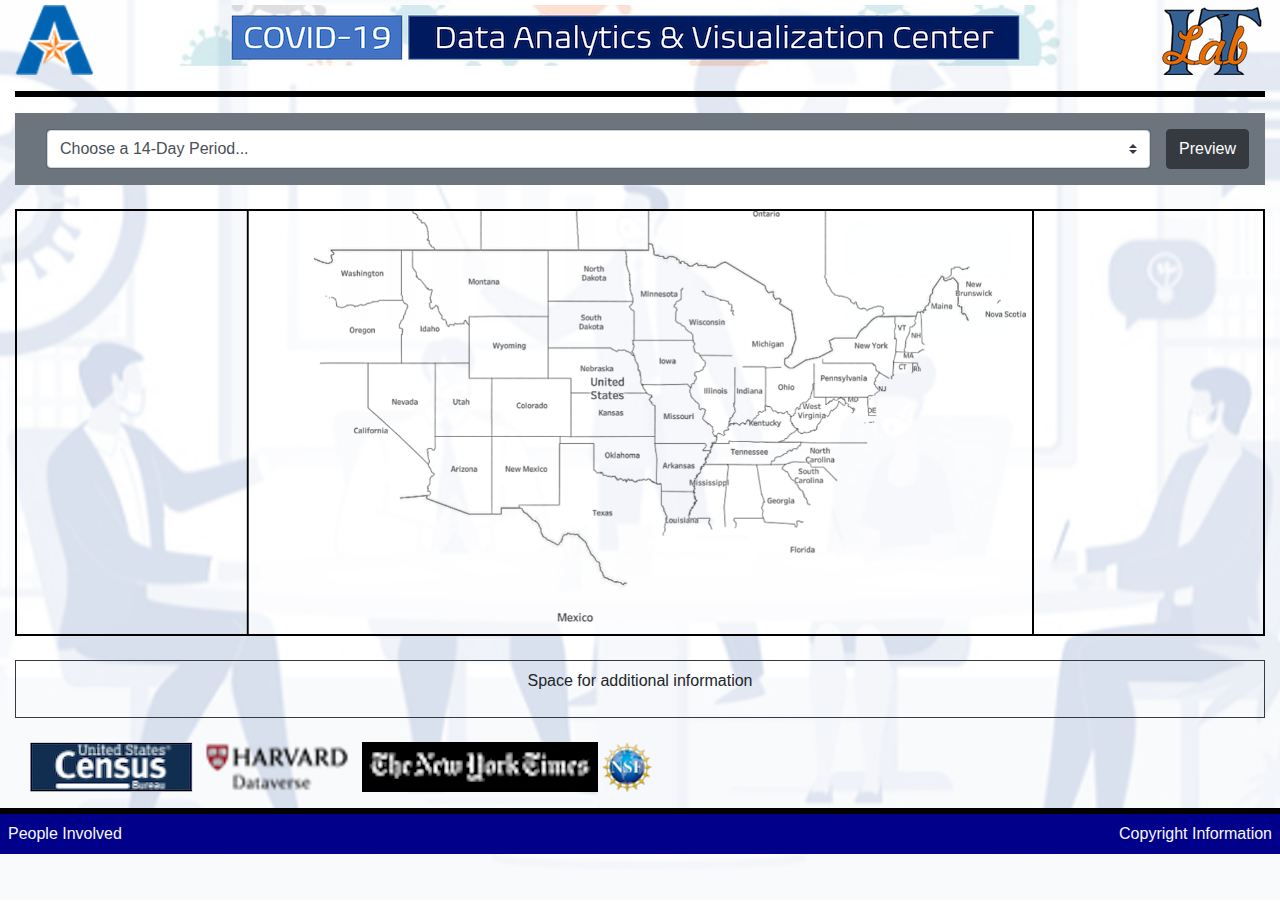
==== dashboard.html @ b5822cea "first commit" ====
<!doctype html>
<html lang="en">
    <head>
        <meta charset="utf-8">
        <meta name="viewport" content="width=device-width, initial-scale=1, shrink-to-fit=no">
        <meta name="description" content="">
        <meta name="author" content="Mark Otto, Jacob Thornton, and Bootstrap contributors">
        <meta name="generator" content="Jekyll v4.1.1">
        <title> COVID-19 Dashboard </title>

        <link rel="canonical" href="https://getbootstrap.com/docs/4.5/examples/cover/">

        <!-- Bootstrap core CSS -->
        <link href="/docs/4.5/dist/css/bootstrap.min.css" rel="stylesheet" integrity="sha384-JcKb8q3iqJ61gNV9KGb8thSsNjpSL0n8PARn9HuZOnIxN0hoP+VmmDGMN5t9UJ0Z" crossorigin="anonymous">

            <!-- Favicons -->
        <link rel="apple-touch-icon" href="/docs/4.5/assets/img/favicons/apple-touch-icon.png" sizes="180x180">
        <link rel="icon" href="/docs/4.5/assets/img/favicons/favicon-32x32.png" sizes="32x32" type="image/png">
        <link rel="icon" href="/docs/4.5/assets/img/favicons/favicon-16x16.png" sizes="16x16" type="image/png">
        <link rel="manifest" href="/docs/4.5/assets/img/favicons/manifest.json">
        <link rel="mask-icon" href="/docs/4.5/assets/img/favicons/safari-pinned-tab.svg" color="#563d7c">
        <link rel="icon" href="/docs/4.5/assets/img/favicons/favicon.ico">
        <meta name="msapplication-config" content="/docs/4.5/assets/img/favicons/browserconfig.xml">
        <meta name="theme-color" content="#563d7c">


        <style>
        .bd-placeholder-img {
            font-size: 1.125rem;
            text-anchor: middle;
            -webkit-user-select: none;
            -moz-user-select: none;
            -ms-user-select: none;
            user-select: none;
        }

        @media (min-width: 768px) {
            .bd-placeholder-img-lg {
            font-size: 3.5rem;
            }
        }
        .img-height-auto{
    height: auto;
}

        </style>

        <script>
            function pictureChange(path) {
                console.log(path);
                document.getElementById("theImage").src=path;
            }
        </script>

        <!-- Custom styles for this template -->
        <link href="cover.css" rel="stylesheet">
        <link href="css/dashboard.css" rel="stylesheet">

        <!-- CSS only -->
        <link rel="stylesheet" href="https://stackpath.bootstrapcdn.com/bootstrap/4.5.2/css/bootstrap.min.css" integrity="sha384-JcKb8q3iqJ61gNV9KGb8thSsNjpSL0n8PARn9HuZOnIxN0hoP+VmmDGMN5t9UJ0Z" crossorigin="anonymous">

        <!-- JS, Popper.js, and jQuery -->
        <script src="https://code.jquery.com/jquery-3.5.1.slim.min.js" integrity="sha384-DfXdz2htPH0lsSSs5nCTpuj/zy4C+OGpamoFVy38MVBnE+IbbVYUew+OrCXaRkfj" crossorigin="anonymous"></script>
        <script src="https://cdn.jsdelivr.net/npm/popper.js@1.16.1/dist/umd/popper.min.js" integrity="sha384-9/reFTGAW83EW2RDu2S0VKaIzap3H66lZH81PoYlFhbGU+6BZp6G7niu735Sk7lN" crossorigin="anonymous"></script>
        <script src="https://stackpath.bootstrapcdn.com/bootstrap/4.5.2/js/bootstrap.min.js" integrity="sha384-B4gt1jrGC7Jh4AgTPSdUtOBvfO8shuf57BaghqFfPlYxofvL8/KUEfYiJOMMV+rV" crossorigin="anonymous"></script>
   
    </head>
    <body class="text-center" onload="incrementCount(10)">

        <header class="container-fluid" style="margin-top: 5px">
            
            <img src="dashboard-images/uta-logo-v1.png" class="rounded float-left im">
            <img src="dashboard-images/itlab-logo-v1.png" class="rounded float-right img-height-auto">
            <img src="dashboard-images/banner-v1.png" class="rounded mx-auto d-block img-height-auto">  
            <!-- <img src="dashboard-images/header_whole.png" usemap="#headerMap" style="width: 100%">
            <map name="headerMap">
                <area shape="rect" coords="0,0,80,80" href="http://www.yoursite.com/link1.html" class="bg-dark">
                <area shape="rect" coords="1000, 0, 1080, 80" href="http://www.yoursite.com/link2.html" class="bg-dark"> -->
            </map> 
            <hr class="" color="black" style="height: 5px;"/>
        </header>

        <main class="container-fluid">
            <div class=" container-fluid ">
                <div class="card-deck bg-secondary p-3">
                    <!--Convert to a form to send to javascript-->
                    <!-- <div class="card bd-secondary">
                        <div class="input-group text-center">
                            <select class="custom-select" id="inputGroupSelect04" aria-label="Example select with button addon">
                              <option selected>Choose Region...</option>
                              <option value="1">One</option>
                              <option value="2">Two</option>
                              <option value="3">Three</option>
                            </select>  
                        </div>
                    </div>  -->
                    <div class="card bg-secondary">
                        <div class="input-group text-center">
                            <select class="custom-select" id="inputGroupSelect04" aria-label="Example select with button addon">
                              <option selected>Choose a 14-Day Period...</option>
                              <option value="1">One</option>
                              <option value="2">Two</option>
                              <option value="3">Three</option>
                            </select>  
                        </div>
                    </div> 
                    <button class="btn btn-dark" onclick="document.getElementById('myImage').src='pic_bulboff.gif'">Preview</button>
                </div>
            </div>
            <br/>
            <div class="" style="width: 100%;">
                <img src="dashboard-images/US-Mainland/Map.png" style="width: 100%;">
            </div>
            <br/>
            <div class="container-fluid border border-dark p-2">
                <p class="">Space for additional information</p>
            </div>
            <br/>
            <div class="container-fluid">
                <div class='text-left'>
                    <img src="dashboard-images/datasource-census-logo.png">
                    <img src="dashboard-images/datasource-harvard-v1.png">
                    <img src="dashboard-images/source-nytime-logo-v1.png">
                    <img src="dashboard-images/nsf-logo-v1.png">
                </div>
                <div class="float-right">
                    <div class="main_container" id="id_main_container">
                        <div class="container_inner" id="display_div_id"></div>
                    </div>
                </div>
            </div>
        </main>
        <hr class="" color="black" style="height: 5px; margin-bottom: 0;"/>
        <div class="bg-dark_blue p-2 container-fluid">
            <p class="float-left text-light">People Involved</p>
            <p class="float-right text-light">Copyright Information</p>
            <br/>
           
        </div>
    </body>
</html>
---- css/dashboard.css ----
.img-height-auto{
    height: auto;
}

body{
    background: url('../dashboard-images/background-v1.png') no-repeat center center fixed;;
    -webkit-background-size: cover;
    -moz-background-size: cover;
    -o-background-size: cover;
    background-size: cover;
}

body, html{
    height: 100%;
    margin: 0;

}

.tg  {border-collapse:collapse;border-spacing:0;}
.tg td{border-color:black;border-style:solid;border-width:1px;font-family:Arial, sans-serif;font-size:14px;
  overflow:hidden;padding:10px 5px;word-break:normal;}
.tg th{border-color:black;border-style:solid;border-width:1px;font-family:Arial, sans-serif;font-size:14px;
  font-weight:normal;overflow:hidden;padding:10px 5px;word-break:normal;}
.tg .tg-0lax{text-align:left;vertical-align:top}

.bg-dark_blue{
    background-color: darkblue;
}

.alignleft {
	float: left;
}
.alignright {
	float: right;
}
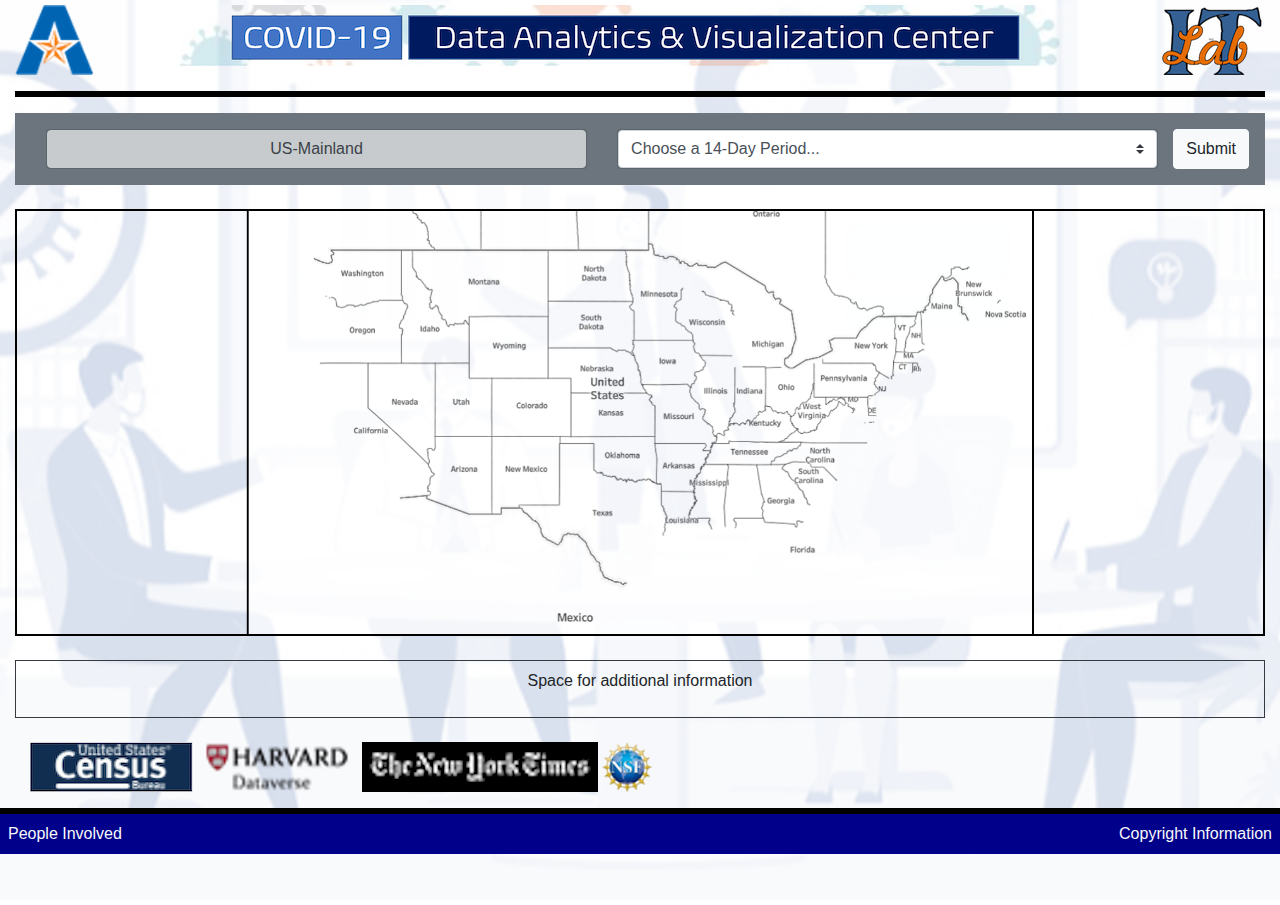
==== commit 0faead36: "img links added" ====
--- a/dashboard.html
+++ b/dashboard.html
@@ -48,7 +48,7 @@
         <script>
             function pictureChange(path) {
                 console.log(path);
-                document.getElementById("theImage").src=path;
+                document.getElementById("map").src=path;
             }
         </script>
 
@@ -68,15 +68,9 @@
     <body class="text-center" onload="incrementCount(10)">
 
         <header class="container-fluid" style="margin-top: 5px">
-            
-            <img src="dashboard-images/uta-logo-v1.png" class="rounded float-left im">
-            <img src="dashboard-images/itlab-logo-v1.png" class="rounded float-right img-height-auto">
-            <img src="dashboard-images/banner-v1.png" class="rounded mx-auto d-block img-height-auto">  
-            <!-- <img src="dashboard-images/header_whole.png" usemap="#headerMap" style="width: 100%">
-            <map name="headerMap">
-                <area shape="rect" coords="0,0,80,80" href="http://www.yoursite.com/link1.html" class="bg-dark">
-                <area shape="rect" coords="1000, 0, 1080, 80" href="http://www.yoursite.com/link2.html" class="bg-dark"> -->
-            </map> 
+            <a href="https://www.uta.edu"><img src="dashboard-images/uta-logo-v1.png" class="rounded float-left"></a>
+            <a href="https://itlab.uta.edu"><img src="dashboard-images/itlab-logo-v1.png" class="rounded float-right img-height-auto"></a>
+            <img src="dashboard-images/banner-v1.png" class="rounded mx-auto d-block img-height-auto">
             <hr class="" color="black" style="height: 5px;"/>
         </header>
 
@@ -84,32 +78,36 @@
             <div class=" container-fluid ">
                 <div class="card-deck bg-secondary p-3">
                     <!--Convert to a form to send to javascript-->
-                    <!-- <div class="card bd-secondary">
-                        <div class="input-group text-center">
-                            <select class="custom-select" id="inputGroupSelect04" aria-label="Example select with button addon">
-                              <option selected>Choose Region...</option>
-                              <option value="1">One</option>
-                              <option value="2">Two</option>
-                              <option value="3">Three</option>
-                            </select>  
+                    <!-- <form name="myForm" action="/action_page.php" onsubmit="pictureChange()" method="post"> -->
+                        <div class="card bg-secondary">
+                            <button class="btn btn-light" disabled>US-Mainland</button>
+                        </div> 
+                        <div class="card bg-secondary">
+                            <div class="input-group text-center">
+                                <select class="custom-select" id="timePeriod" aria-label="Example select with button addon" name="timePeriod">
+                                <option selected>Choose a 14-Day Period...</option>
+                                <button onclick="pictureChange('dashboard-images/US-Mainland/P12.png')"><option value="12">Latest: Snapshot 12</option></button>
+                                <option value="11">Snapshot 11</option>
+                                <option value="10">Snapshot 10</option>
+                                <option value="9">Snapshot 9</option>
+                                <option value="8">Snapshot 8</option>
+                                <option value="7">Snapshot 7</option>
+                                <option value="6">Snapshot 6</option>
+                                <option value="5">Snapshot 5</option>
+                                <option value="4">Snapshot 4</option>
+                                <option value="3">Snapshot 3</option>
+                                <option value="2">Snapshot 2</option>
+                                <option value="1">Oldest: Snapshot 1</option>
+                                </select>  
+                            </div> 
                         </div>
-                    </div>  -->
-                    <div class="card bg-secondary">
-                        <div class="input-group text-center">
-                            <select class="custom-select" id="inputGroupSelect04" aria-label="Example select with button addon">
-                              <option selected>Choose a 14-Day Period...</option>
-                              <option value="1">One</option>
-                              <option value="2">Two</option>
-                              <option value="3">Three</option>
-                            </select>  
-                        </div>
-                    </div> 
-                    <button class="btn btn-dark" onclick="document.getElementById('myImage').src='pic_bulboff.gif'">Preview</button>
+                        <input class="btn btn-light" type="submit" onclick="pictureChange('dashboard-images/US-Mainland/P12.png')" value="Submit">
+                    <!-- </form> -->
                 </div>
             </div>
             <br/>
             <div class="" style="width: 100%;">
-                <img src="dashboard-images/US-Mainland/Map.png" style="width: 100%;">
+                <img id='map' src="dashboard-images/US-Mainland/Map.png" style="width: 100%;">
             </div>
             <br/>
             <div class="container-fluid border border-dark p-2">
@@ -135,7 +133,6 @@
             <p class="float-left text-light">People Involved</p>
             <p class="float-right text-light">Copyright Information</p>
             <br/>
-           
         </div>
     </body>
 </html>
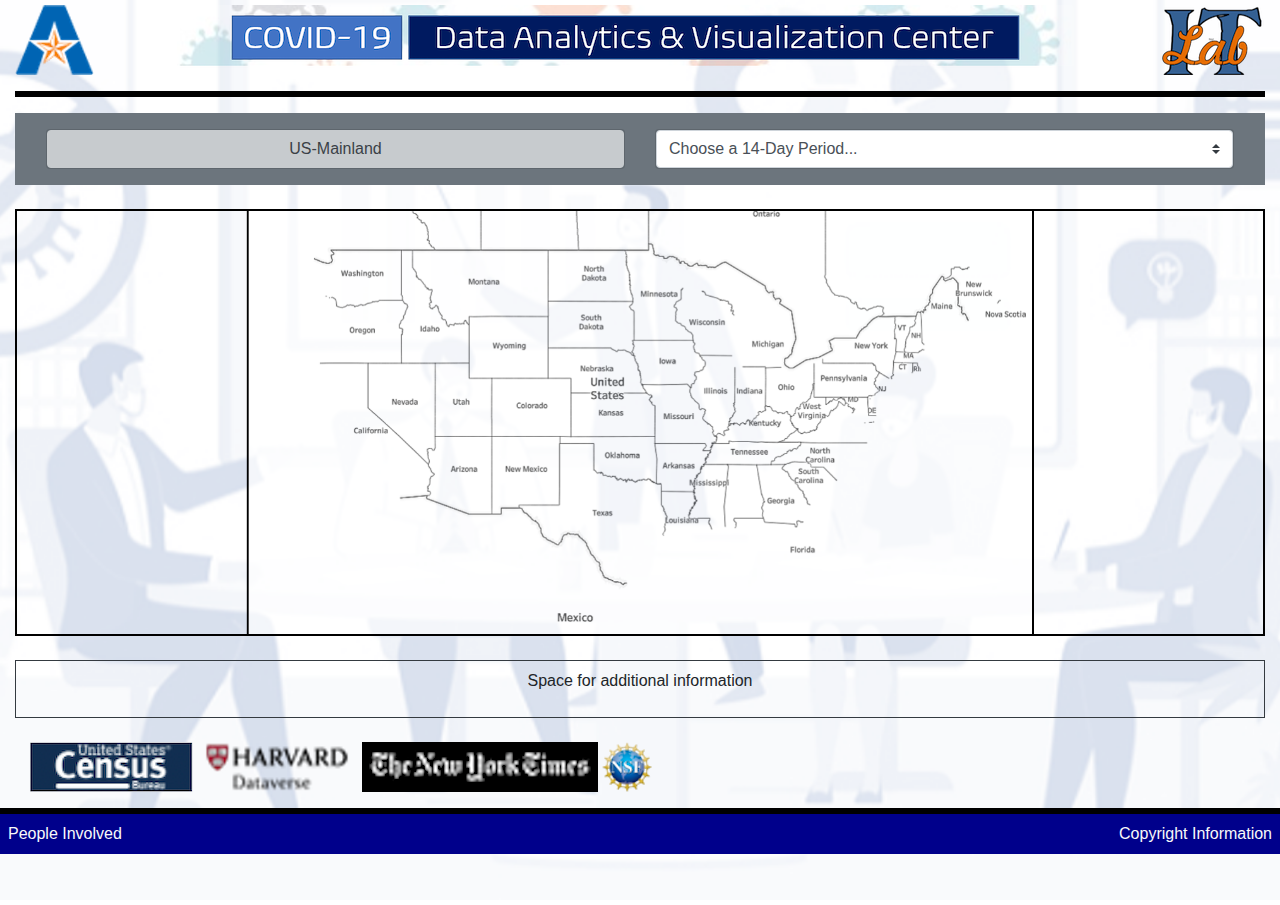
==== commit a5c2a449: "added javascript function:" ====
--- a/dashboard.html
+++ b/dashboard.html
@@ -40,13 +40,21 @@
             }
         }
         .img-height-auto{
-    height: auto;
-}
+            height: auto;
+        }
 
         </style>
 
         <script>
-            function pictureChange(path) {
+            function pictureChange(value) {
+                // var timePeriod = document.getElementById('timePeriod');
+                // var selectedValue = select
+                if (value == 0){
+                    path = "dashboard-images/US-Mainland/Map.png";
+                }
+                else{
+                    path = "dashboard-images/US-Mainland/P" + value + ".png";
+                }
                 console.log(path);
                 document.getElementById("map").src=path;
             }
@@ -69,7 +77,7 @@
 
         <header class="container-fluid" style="margin-top: 5px">
             <a href="https://www.uta.edu"><img src="dashboard-images/uta-logo-v1.png" class="rounded float-left"></a>
-            <a href="https://itlab.uta.edu"><img src="dashboard-images/itlab-logo-v1.png" class="rounded float-right img-height-auto"></a>
+            <a href="https://itlab.uta.edu"><img src="dashboard-images/itlab-logo-v1.png" class="rounded float-right"></a>
             <img src="dashboard-images/banner-v1.png" class="rounded mx-auto d-block img-height-auto">
             <hr class="" color="black" style="height: 5px;"/>
         </header>
@@ -84,24 +92,24 @@
                         </div> 
                         <div class="card bg-secondary">
                             <div class="input-group text-center">
-                                <select class="custom-select" id="timePeriod" aria-label="Example select with button addon" name="timePeriod">
-                                <option selected>Choose a 14-Day Period...</option>
-                                <button onclick="pictureChange('dashboard-images/US-Mainland/P12.png')"><option value="12">Latest: Snapshot 12</option></button>
-                                <option value="11">Snapshot 11</option>
-                                <option value="10">Snapshot 10</option>
-                                <option value="9">Snapshot 9</option>
-                                <option value="8">Snapshot 8</option>
-                                <option value="7">Snapshot 7</option>
-                                <option value="6">Snapshot 6</option>
-                                <option value="5">Snapshot 5</option>
-                                <option value="4">Snapshot 4</option>
-                                <option value="3">Snapshot 3</option>
-                                <option value="2">Snapshot 2</option>
-                                <option value="1">Oldest: Snapshot 1</option>
+                                <select class="custom-select" id="timePeriod" aria-label="Example select with button addon" name="timePeriod" onchange="pictureChange(value);">
+                                    <option value="0" selected>Choose a 14-Day Period...</option>
+                                    <option value="12">Latest: Snapshot 12</option>
+                                    <option value="11">Snapshot 11</option>
+                                    <option value="10">Snapshot 10</option>
+                                    <option value="9">Snapshot 9</option>
+                                    <option value="8">Snapshot 8</option>
+                                    <option value="7">Snapshot 7</option>
+                                    <option value="6">Snapshot 6</option>
+                                    <option value="5">Snapshot 5</option>
+                                    <option value="4">Snapshot 4</option>
+                                    <option value="3">Snapshot 3</option>
+                                    <option value="2">Snapshot 2</option>
+                                    <option value="1">Oldest: Snapshot 1</option>
                                 </select>  
                             </div> 
                         </div>
-                        <input class="btn btn-light" type="submit" onclick="pictureChange('dashboard-images/US-Mainland/P12.png')" value="Submit">
+                        <!-- <input class="btn btn-light" type="submit" value="Submit"> -->
                     <!-- </form> -->
                 </div>
             </div>
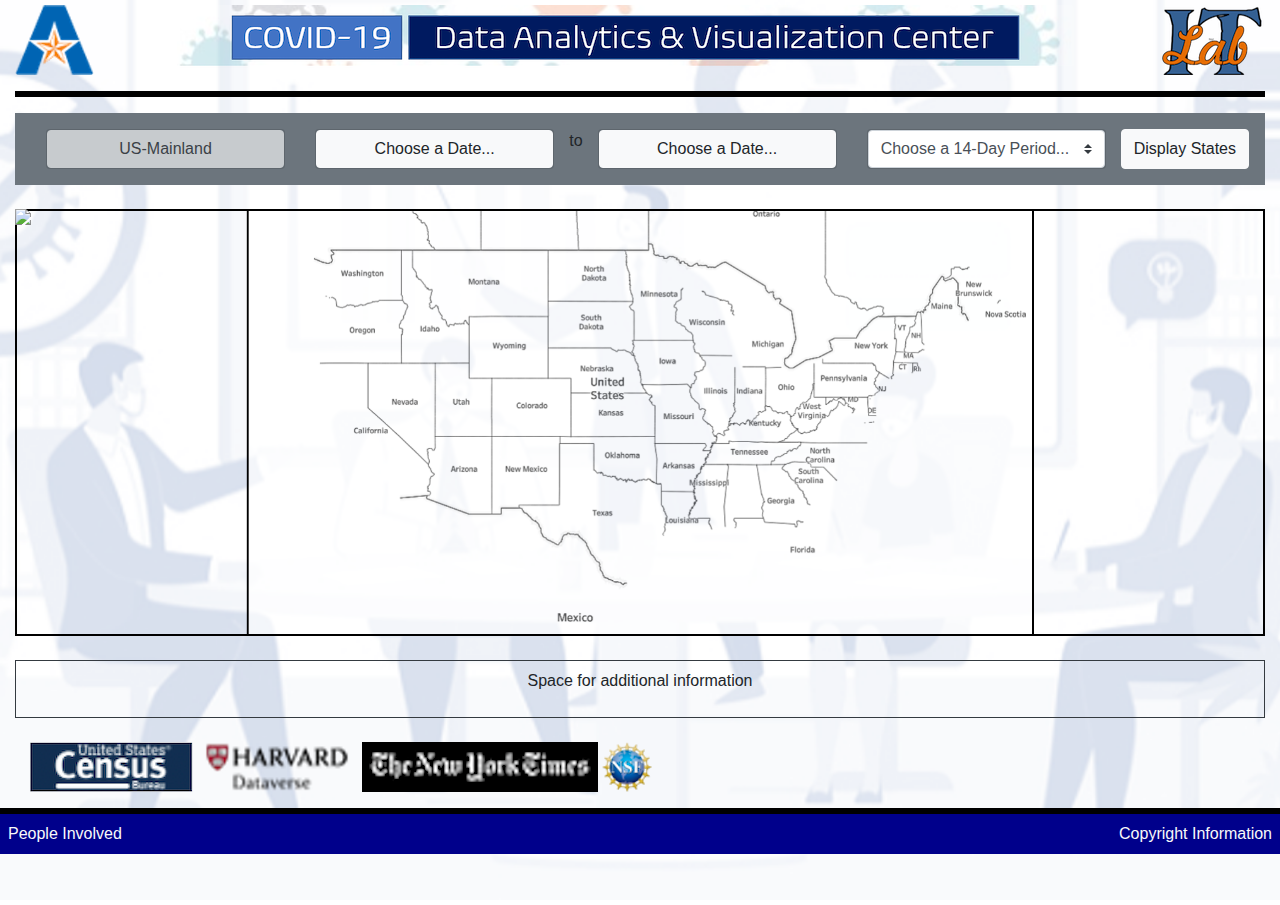
==== commit a50edffa: "added dates and grid" ====
--- a/dashboard.html
+++ b/dashboard.html
@@ -47,8 +47,6 @@
 
         <script>
             function pictureChange(value) {
-                // var timePeriod = document.getElementById('timePeriod');
-                // var selectedValue = select
                 if (value == 0){
                     path = "dashboard-images/US-Mainland/Map.png";
                 }
@@ -57,6 +55,35 @@
                 }
                 console.log(path);
                 document.getElementById("map").src=path;
+            }
+
+            function dateChange(value){
+                var dates = [
+                    ['Choose a Date...', 'Choose a Date...'],
+                    ['March 3, 2020', 'March 17, 2020'],
+                    ['March 3, 2020', 'March 17, 2020'],
+                    ['March 3, 2020', 'March 17, 2020'],
+                    ['March 3, 2020', 'March 17, 2020'],
+                    ['March 3, 2020', 'March 17, 2020'],
+                    ['March 3, 2020', 'March 17, 2020'],
+                    ['March 3, 2020', 'March 17, 2020'],
+                    ['March 3, 2020', 'March 17, 2020'],
+                    ['March 3, 2020', 'March 17, 2020'],
+                    ['March 3, 2020', 'March 17, 2020'],
+                    ['March 3, 2020', 'March 17, 2020'],
+                    ['March 3, 2020', 'March 17, 2020'],
+                ]
+
+                document.getElementById('startDate').innerHTML = dates[value][0]
+                document.getElementById('endDate').innerHTML = dates[value][1]
+            }
+
+            function displayGrid() {
+                document.getElementById("over-image").src="dashboard-images/US-Mainland/Map.png";
+            }
+
+            function resetImage() {
+                document.getElementById("over-image").src="dashboard-images/US-Mainland/empty.png";
             }
         </script>
 
@@ -76,23 +103,28 @@
     <body class="text-center" onload="incrementCount(10)">
 
         <header class="container-fluid" style="margin-top: 5px">
-            <a href="https://www.uta.edu"><img src="dashboard-images/uta-logo-v1.png" class="rounded float-left"></a>
-            <a href="https://itlab.uta.edu"><img src="dashboard-images/itlab-logo-v1.png" class="rounded float-right"></a>
-            <img src="dashboard-images/banner-v1.png" class="rounded mx-auto d-block img-height-auto">
+            <a href="https://www.uta.edu"><img id="uta_logo" src="dashboard-images/uta-logo-v1.png" class="rounded float-left"></a>
+            <a href="http://itlab.uta.edu/index.html"><img id="itlab_logo" src="dashboard-images/itlab-logo-v1.png" class="rounded float-right"></a>
+            <img id="center" src="dashboard-images/banner-v1.png" class="rounded mx-auto d-block img-height-auto">
             <hr class="" color="black" style="height: 5px;"/>
         </header>
 
         <main class="container-fluid">
             <div class=" container-fluid ">
                 <div class="card-deck bg-secondary p-3">
-                    <!--Convert to a form to send to javascript-->
-                    <!-- <form name="myForm" action="/action_page.php" onsubmit="pictureChange()" method="post"> -->
                         <div class="card bg-secondary">
                             <button class="btn btn-light" disabled>US-Mainland</button>
                         </div> 
                         <div class="card bg-secondary">
+                            <div id="startDate" class="btn btn-light">Choose a Date...</div>
+                        </div> 
+                        <p>to</p>
+                        <div class="card bg-secondary">
+                            <div id="endDate" class="btn btn-light">Choose a Date...</div>
+                        </div> 
+                        <div class="card bg-secondary">
                             <div class="input-group text-center">
-                                <select class="custom-select" id="timePeriod" aria-label="Example select with button addon" name="timePeriod" onchange="pictureChange(value);">
+                                <select class="custom-select" id="timePeriod" aria-label="Example select with button addon" name="timePeriod" onchange="pictureChange(value); dateChange(value);">
                                     <option value="0" selected>Choose a 14-Day Period...</option>
                                     <option value="12">Latest: Snapshot 12</option>
                                     <option value="11">Snapshot 11</option>
@@ -109,16 +141,16 @@
                                 </select>  
                             </div> 
                         </div>
-                        <!-- <input class="btn btn-light" type="submit" value="Submit"> -->
-                    <!-- </form> -->
+                        <button class="btn btn-light" onmousedown="displayGrid();" onmouseup="resetImage();" onmouseleave="resetImage();">Display States</button>
                 </div>
             </div>
             <br/>
-            <div class="" style="width: 100%;">
+            <div class="bg-map-img" style="width: 100%; position: relative;">
+                <img id="over-image" src="dashboard-images/US-Mainland/empty.png" style="width: 100%; position: absolute;">
                 <img id='map' src="dashboard-images/US-Mainland/Map.png" style="width: 100%;">
             </div>
             <br/>
-            <div class="container-fluid border border-dark p-2">
+            <div class="container-fluid border border-dark p-2" style="overflow-y:scroll;">
                 <p class="">Space for additional information</p>
             </div>
             <br/>
--- a/css/dashboard.css
+++ b/css/dashboard.css
@@ -33,3 +33,21 @@
 .alignright {
 	float: right;
 }
+
+@media only screen and (max-width: 1200px){
+  #uta_logo{
+    width: 7%;
+  }
+
+  #itlab_logo{
+    width: 10%;
+  }
+
+  #center{
+    width: 80%;
+  }
+}
+
+.bg-map-img{
+  /* background-image: url('dashboard-images/US-Mainland/Map.png'); */
+}